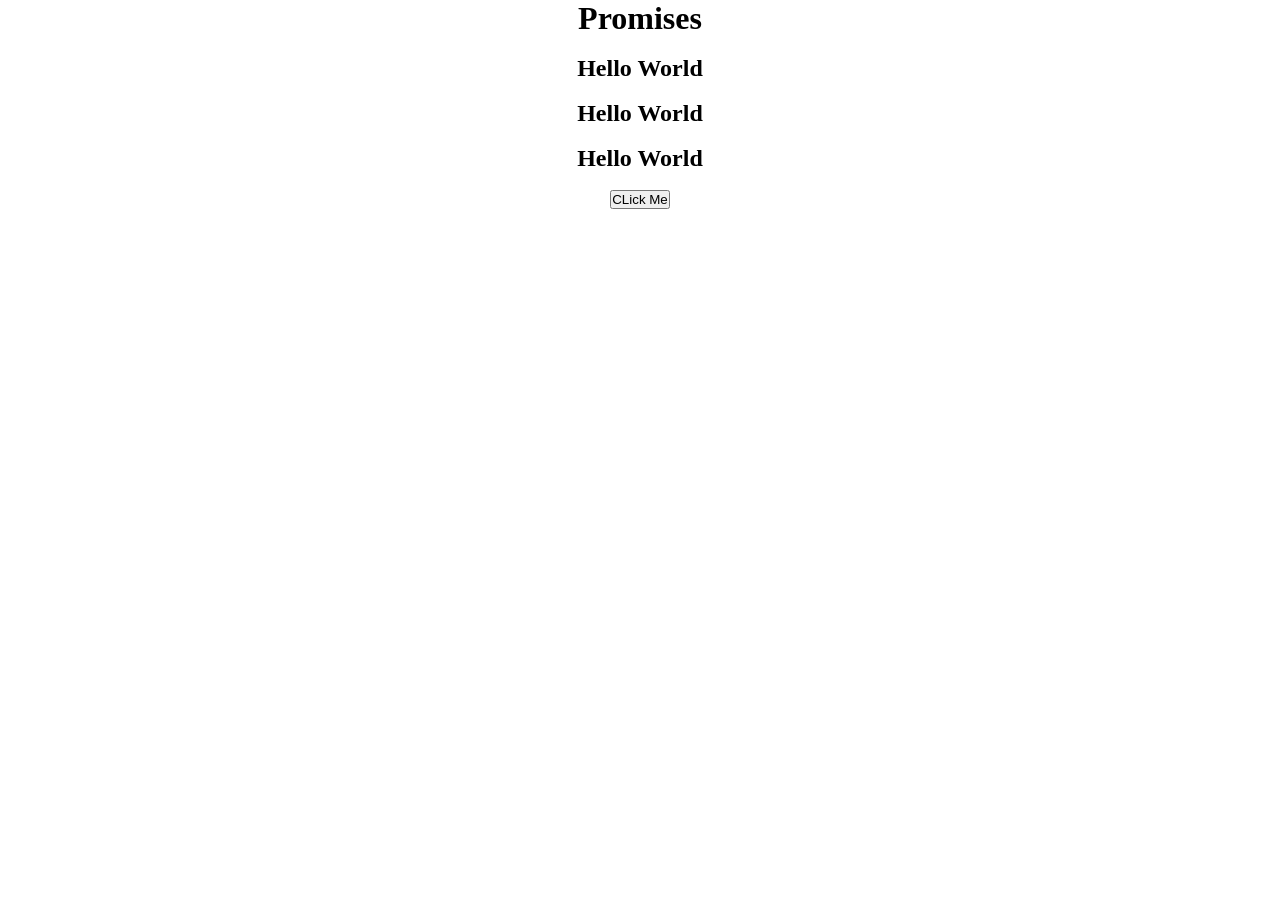
==== index.html @ fb1a4c0e "work of date 18" ====
<!DOCTYPE html>
<html lang="en">
<head>
    <meta charset="UTF-8">
    <meta http-equiv="X-UA-Compatible" content="IE=edge">
    <meta name="viewport" content="width=device-width, initial-scale=1.0">
    <title>ES6 concepts</title>
    <link rel="stylesheet" href="./style.css">
</head>
<body>
        <div class="center">
        <h1>Promises</h1><br>
        <h2 class="first">Hello World</h2><br>
        <h2 class="second">Hello World</h2><br>
        <h2 class="third">Hello World</h2><br>
        <button class="btn"> CLick Me</button>
        <br>
    
    
    
    </div>


    <script src="./app.js"></script>
</body>
</html>
---- style.css ----
*{
    margin : 0;
    padding : 0;
    box-sizing: border-box;
    position : relative;
    text-align: center;
}


.center{
    


}
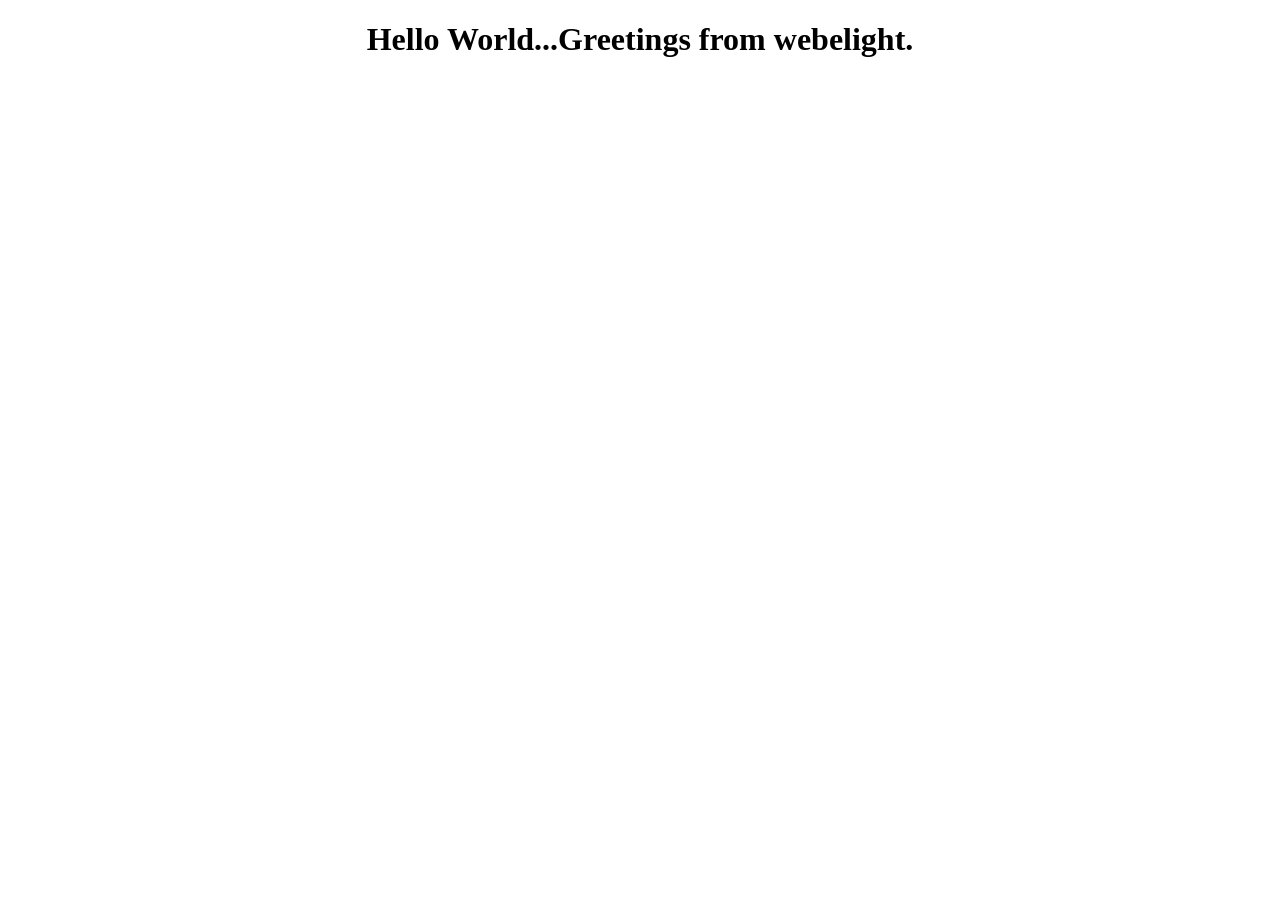
==== commit 2fedfed3: "Array Methods Aug-19" ====
--- a/index.html
+++ b/index.html
@@ -4,21 +4,17 @@
     <meta charset="UTF-8">
     <meta http-equiv="X-UA-Compatible" content="IE=edge">
     <meta name="viewport" content="width=device-width, initial-scale=1.0">
-    <title>ES6 concepts</title>
-    <link rel="stylesheet" href="./style.css">
+    <title>Array Methods</title>
+    <link rel="stylesheet" href="style.css">
 </head>
 <body>
-        <div class="center">
-        <h1>Promises</h1><br>
-        <h2 class="first">Hello World</h2><br>
-        <h2 class="second">Hello World</h2><br>
-        <h2 class="third">Hello World</h2><br>
-        <button class="btn"> CLick Me</button>
-        <br>
+
+
+    <div class="center">
+        <h1>Hello World...Greetings from webelight.</h1>
+        <div class="result"> </div>
+    </div>
     
-    
-    
-    </div>
 
 
     <script src="./app.js"></script>
--- a/style.css
+++ b/style.css
@@ -1,14 +1,4 @@
-*{
-    margin : 0;
-    padding : 0;
-    box-sizing: border-box;
-    position : relative;
+.center{
     text-align: center;
-}
-
-
-.center{
-    
-
 
 }
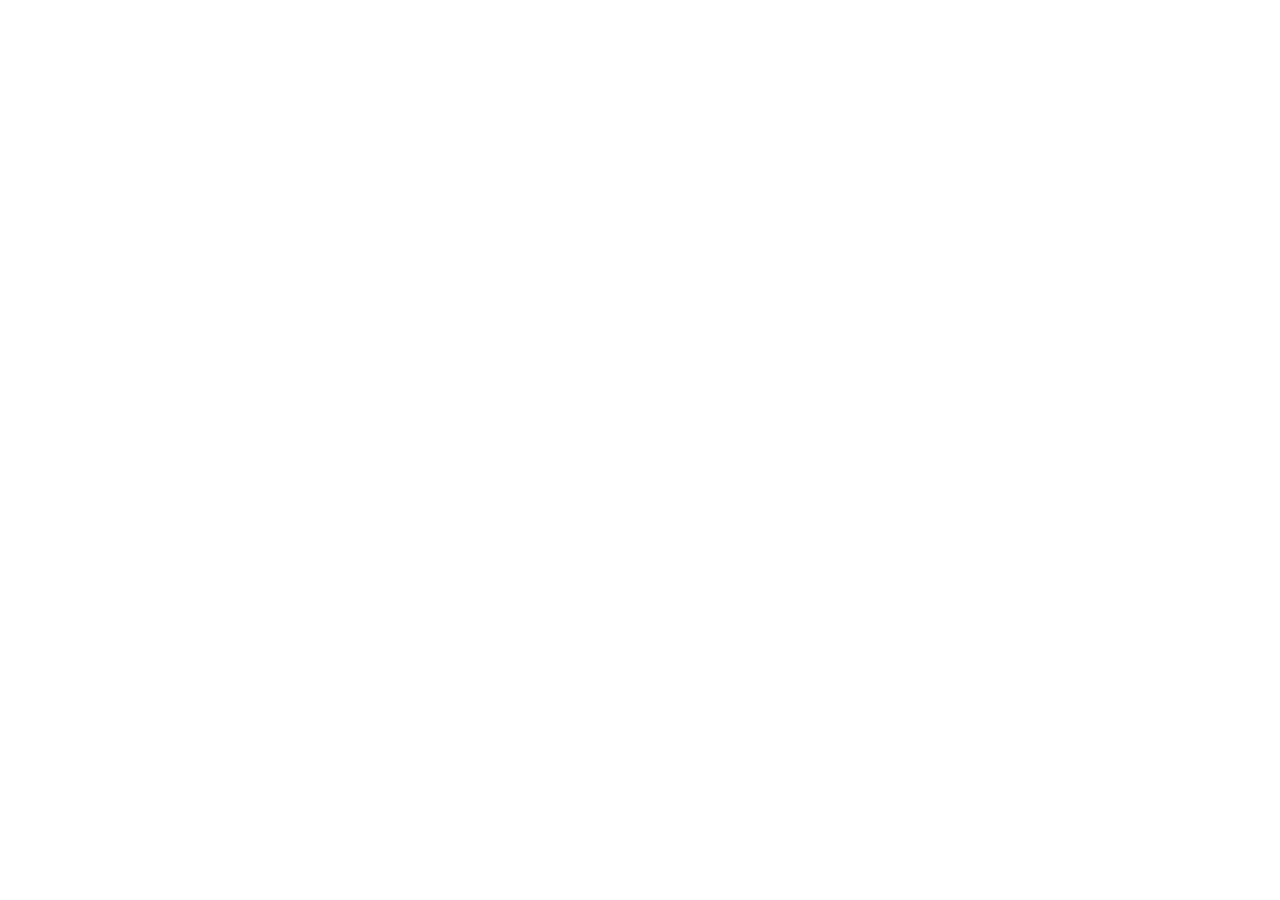
==== commit 32d59929: "work of date 20" ====
--- a/index.html
+++ b/index.html
@@ -4,16 +4,10 @@
     <meta charset="UTF-8">
     <meta http-equiv="X-UA-Compatible" content="IE=edge">
     <meta name="viewport" content="width=device-width, initial-scale=1.0">
-    <title>Array Methods</title>
-    <link rel="stylesheet" href="style.css">
+    <title>Aug20</title>
 </head>
 <body>
 
-
-    <div class="center">
-        <h1>Hello World...Greetings from webelight.</h1>
-        <div class="result"> </div>
-    </div>
     
 
 
